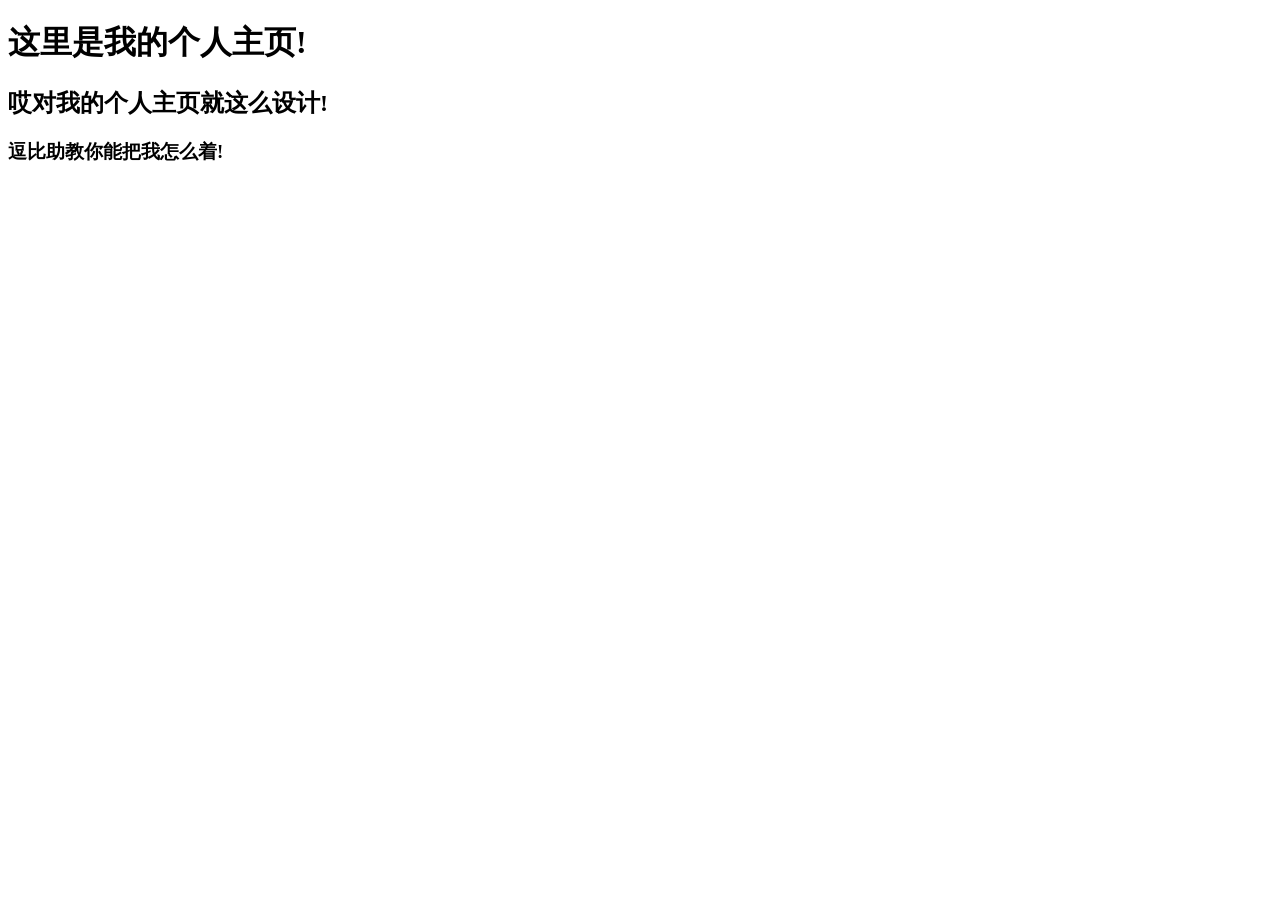
==== index.html @ 62a20923 "Create index.html" ====
<!DOCTYPE html PUBLIC "-//W3C//DTD XHTML 1.0 Transitional//EN" "http://www.w3.org/TR/xhtml1/DTD/xhtml1-transitional.dtd">
<html xmlns="http://www.w3.org/1999/xhtml">
<head>
<meta http-equiv="Content-Type" content="text/html; charset=utf-8" />
<title>周伯威的个人主页!</title>
<style type="text/css">
body {
	font-family: "华文细黑";
}
</style>
</head>

<body>

<h1>这里是我的个人主页!</h1>
<h2>哎对我的个人主页就这么设计!</h2>
<h3>逗比助教你能把我怎么着!</h3>
</body>
</html>
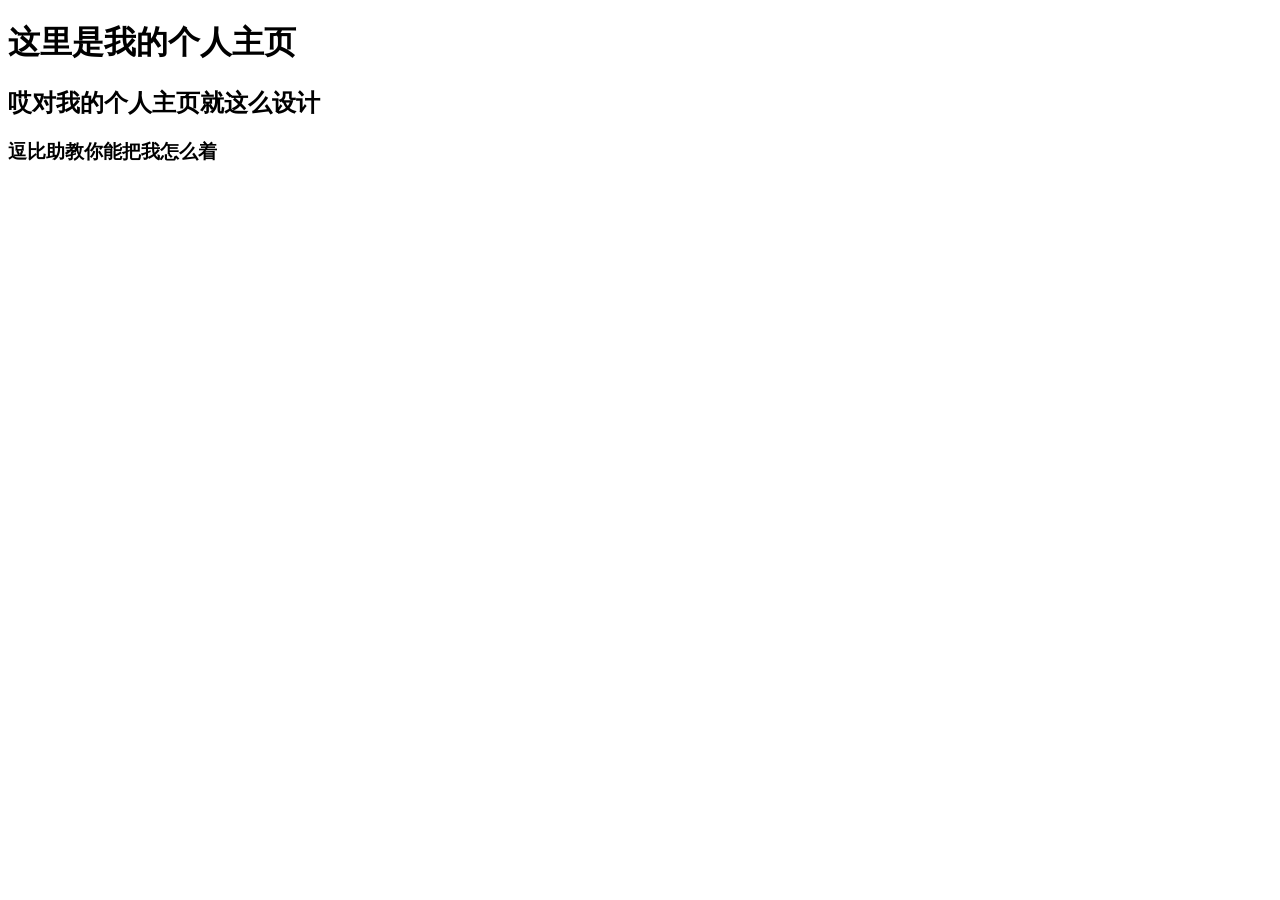
==== commit 6a2dc0ee: "Update index.html" ====
--- a/index.html
+++ b/index.html
@@ -2,18 +2,18 @@
 <html xmlns="http://www.w3.org/1999/xhtml">
 <head>
 <meta http-equiv="Content-Type" content="text/html; charset=utf-8" />
-<title>周伯威的个人主页!</title>
+<title>周伯威的个人主页</title>
 <style type="text/css">
 body {
-	font-family: "华文细黑";
+	font-family: "黑体";
 }
 </style>
 </head>
 
 <body>
 
-<h1>这里是我的个人主页!</h1>
-<h2>哎对我的个人主页就这么设计!</h2>
-<h3>逗比助教你能把我怎么着!</h3>
+<h1>这里是我的个人主页</h1>
+<h2>哎对我的个人主页就这么设计</h2>
+<h3>逗比助教你能把我怎么着</h3>
 </body>
 </html>
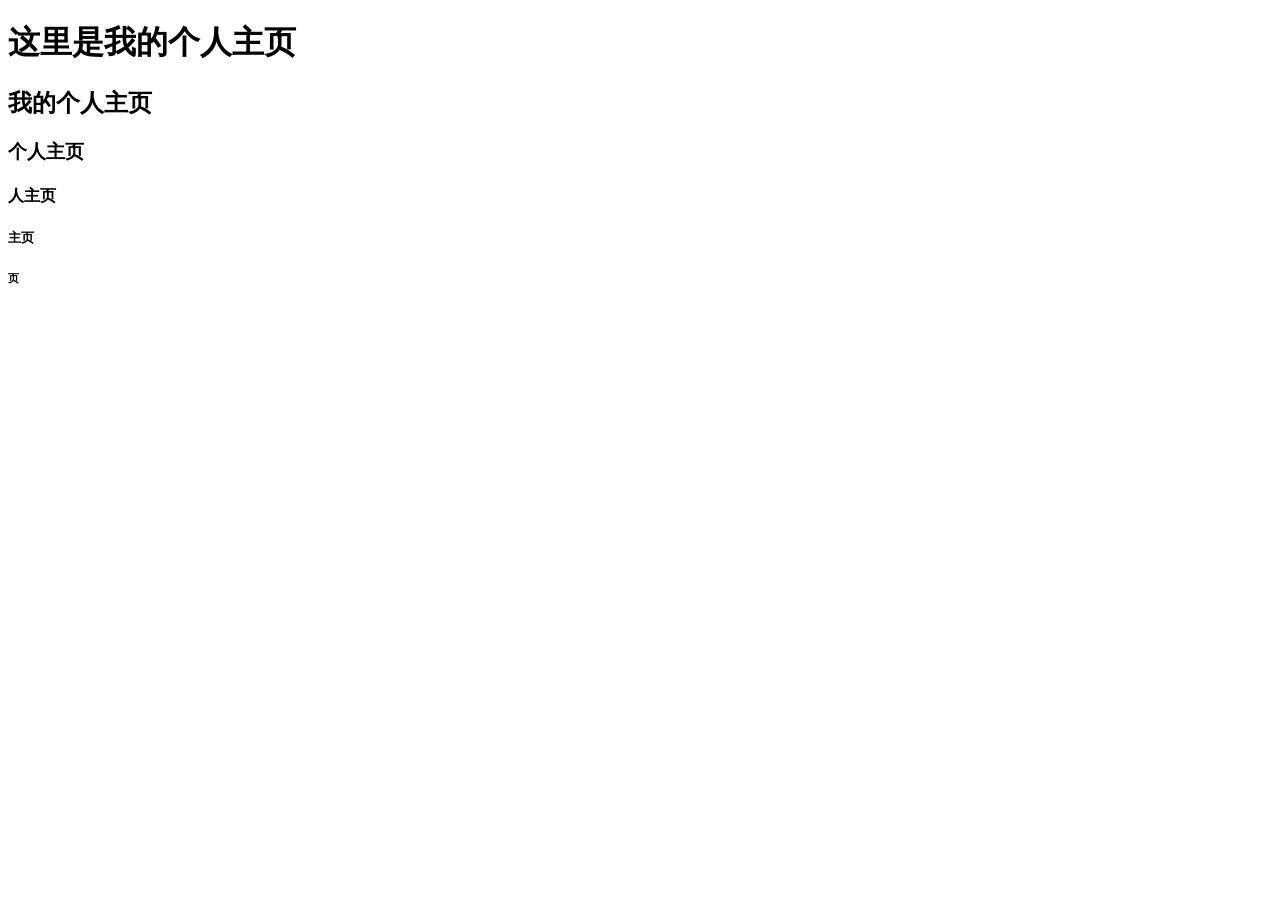
==== commit 45737106: "Update index.html" ====
--- a/index.html
+++ b/index.html
@@ -3,17 +3,19 @@
 <head>
 <meta http-equiv="Content-Type" content="text/html; charset=utf-8" />
 <title>周伯威的个人主页</title>
+</head>
 <style type="text/css">
 body {
-	font-family: "黑体";
+	font-family: "宋体";
 }
 </style>
-</head>
-
 <body>
 
 <h1>这里是我的个人主页</h1>
-<h2>哎对我的个人主页就这么设计</h2>
-<h3>逗比助教你能把我怎么着</h3>
+<h2>我的个人主页</h2>
+<h3>个人主页</h3>
+<h4>人主页</h4>
+<h5>主页</h5>
+<h6>页</h6>
 </body>
 </html>
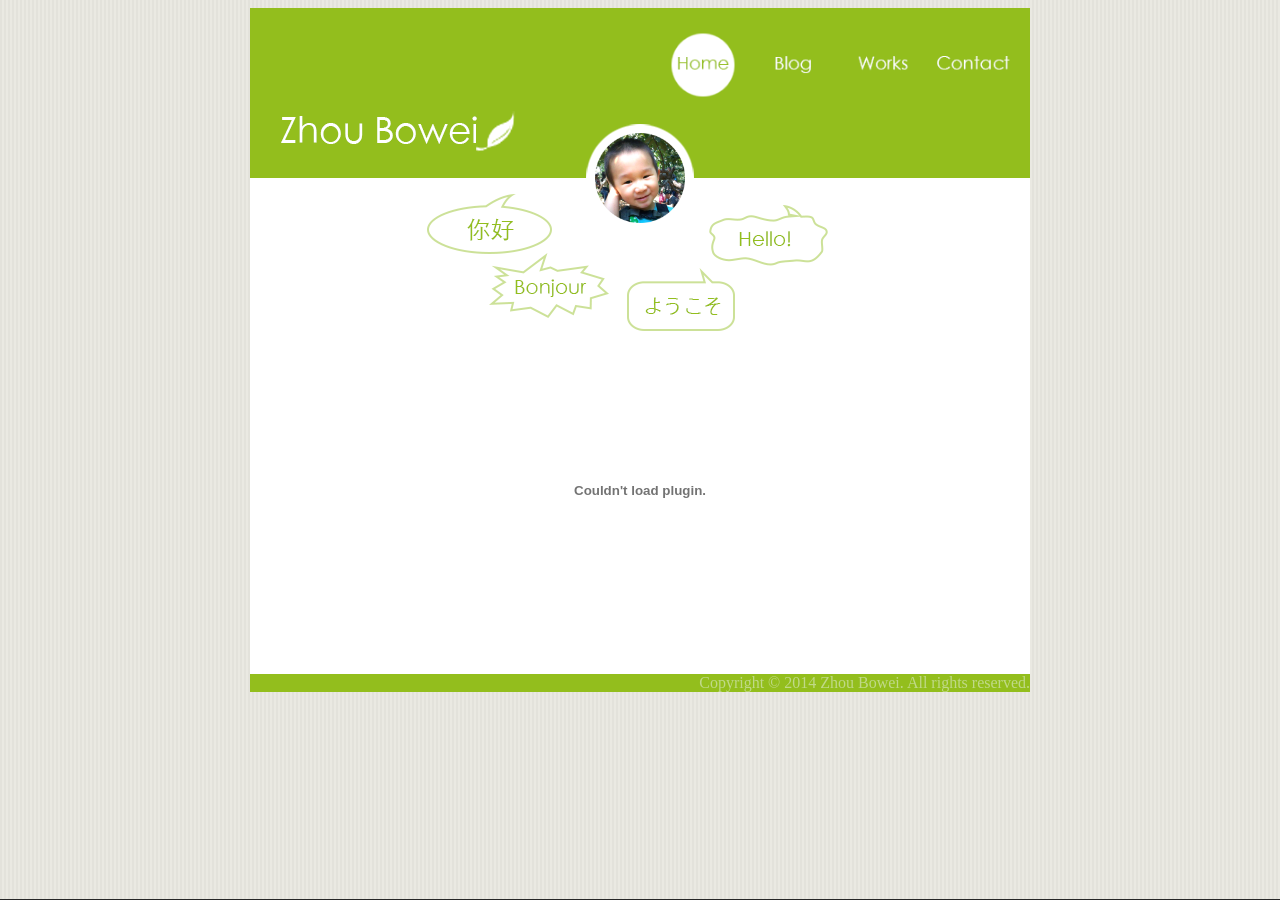
==== commit d40e31e4: "no message" ====
--- a/index.html
+++ b/index.html
@@ -1,21 +1,13 @@
-<!DOCTYPE html PUBLIC "-//W3C//DTD XHTML 1.0 Transitional//EN" "http://www.w3.org/TR/xhtml1/DTD/xhtml1-transitional.dtd">
-<html xmlns="http://www.w3.org/1999/xhtml">
+<!doctype html>
+<html>
 <head>
 <meta http-equiv="Content-Type" content="text/html; charset=utf-8" />
-<title>周伯威的个人主页</title>
+<title></title>
 </head>
-<style type="text/css">
-body {
-	font-family: "宋体";
-}
-</style>
-<body>
-
-<h1>这里是我的个人主页</h1>
-<h2>我的个人主页</h2>
-<h3>个人主页</h3>
-<h4>人主页</h4>
-<h5>主页</h5>
-<h6>页</h6>
-</body>
+<frameset rows="*,1" frameborder="no" border="0" framespacing="0">
+  <frame src="home.html" name="mainFrame" id="mainFrame" title="mainFrame" />
+  <frame src="music.html" name="music" id="music" title="music" />
+</frameset>
+<noframes><body>
+</body></noframes>
 </html>
